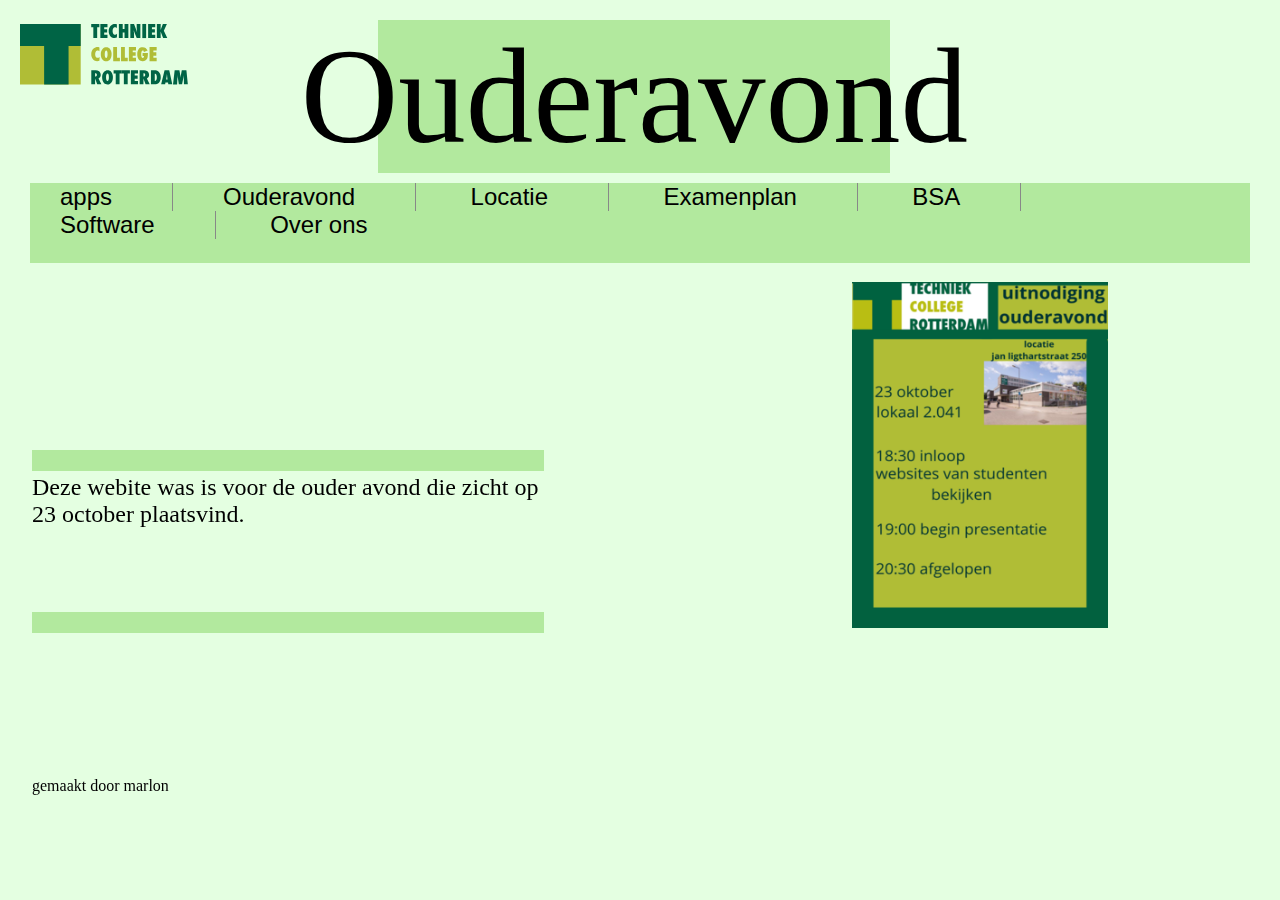
==== website-pages/index.html @ 1b77097a "bijna klaar" ====
<!DOCTYPE html>
<html lang="en">
<head>
    <meta charset="UTF-8">
    <link rel="showdown icon" type="x-logo" href="tcrlogoklein.png">
    <meta name="viewport" content="width=device-width, initial-scale=1.0">
    <title>Homepage</title>
    <link rel="stylesheet" href="opmaken.css">
</head>
<header><img src="/afbeeldingen/tcr-logo-a6a45f6beeaae69f30221d89d2a3e4ba1e2696114d5587459bf6a5dcf3603228.svg" class="logo" height="69" width="169"></header>
<body>

       <div class="green-sqaure">Ouderavond</div>
        <nav class="navbar">
        <div class="navdiv"></div>  
        <div class="nav-links">
          <ul>
            <li class="dropdown">
            <a href="#">apps</a>
            <ul class="dropdown-content">
            <li><a href="canvas.html">Canvas</a></li>
            <li><a href="Eduarte.html">eduarte</a></li>
            </ul>
            <li><a href="index.html">Ouderavond</a></li>
            <li><a href="Locatie-gids.html">Locatie</a></li>
            <li><a href="examenplan.html">Examenplan</a></li>
            <li><a href="BSA.html">BSA</a></li>
            <li><a href="software.html">Software</a></li>
            <li><a href="Over ons.html">Over ons</a></li>
           </ul>    
        </nav>
     </div>

     <div text-container>
     <img class="plaatje"  src="/afbeeldingen/uitnodiging_1_20.png" alt="canvas">
     <div class="textbar-top">
     <p>Deze webite was is voor de ouder avond die zicht op 23 october plaatsvind.</p>
     <div class="textbar-bottom">
     </div>

     <div class="footer">
     <footer>gemaakt door marlon</footer>
    </div>
</body>
</html>
---- website-pages/opmaken.css ----
body{
   background-color:#E4FFE1;
   margin: 20px;
}

.logo{
    float: left;
        
}

.nav-links {
    list-style: none;
    padding: 0;
    margin: 0;
}

.nav-links li {
    display: inline-block;
    
}

.nav-links li:not(:last-child) {
    border-right: 1px solid #888; 
    margin-right: 20px;
    padding-right: 20px;
    
}

.nav-links li a {
    color: black;
    font-size: 24px;
    text-decoration: none;
    display:flex;
}

.navbar{
    background:#B2E99E; 
    font-family: Arial, Helvetica, sans-serif;
    width: auto;
    height: 80px; 
    margin: 10px;
    
}

.navdiv {
    display: flex;
    align-items: center;
    justify-content: space-between;
}

li {
    list-style: none;
    display: inline-block;
    
}

li a {
    color: black;
    font-size: 20px;
    margin-right: 40px;
    margin-left: 30px;
    display: inline;
    justify-content: center;
}

.green-sqaure{
    display: flex;
    width: 40vw;  
    height: 17vh;
    background-color: #B2E99E;
    margin-left: 28vw;
    font-size: 15vh;
    align-items: center;
    justify-content: center;
}

.plaatje{
    width: 20VW;
    height: 27vw;
    margin-top: 1vh;
    margin-left: 65vw ;
}

.canvas-foto{
    margin-bottom: 10px;
}

.eduarte-foto{
    width: 28vw;
    margin-top: 5vh;
    justify-content: center;
}
.textbar-top-eduarte{
    width: 40vw;
    height: 2.3vh;
    background-color: #B2E99E;
    position: fixed;
    top: 0;
    left: 0;
    margin-top: 40vh;
    margin-left: 40rem;
}

.eduarte-text{
    font-size: xx-large ;
}

.textbar-top{
    width: 40vw;
    height: 2.3vh;
    background-color: #B2E99E;
    position: fixed;
    top: 0;
    left: 0;
    margin-top: 50vh;
    margin-left: 2rem;
}
.textbar-top-canvas{
    width: 40vw;
    height: 2.3vh;
    background-color: #B2E99E;
    position: fixed;
    top: 0;
    left: 0;
    margin-top: 49vh;
    margin-left: 40rem;
}

.text-container{
    display: flex;
    text-align: center;
    max-height: fit-content;
    max-width: fit-content;
}

p{
    font-size: x-large;
}


.textbar-bottom{
    width: 40vw;
    height: 2.3vh;
    background-color: #B2E99E;
    position: fixed;
    top: 0;
    left: 0;
    margin-top: 68vh;
    margin-left: 2rem;
    }

    .textbar-bottom-canvas{
    float: right;
    width: 40vw;
    height: 2.3vh;
    background-color: #B2E99E;
    position: fixed;
    top: 0;
    left: 0;
    margin-top: 68vh;
    margin-left: 40rem;
    }

    .textbar-bottom-eduarte{
    float: right;
    width: 40vw;
    height: 2.3vh;
    background-color: #B2E99E;
    position: fixed;
    top: 0;
    left: 0;
    margin-top: 77vh;
    margin-left:40rem;

    }
    nav ul {
        list-style: none;
        margin: 0;
        padding: 0;
        background-color: #B2E99E;
    }
    
    nav ul li {
        display: inline;
        margin-right: 20px;
    }
    
    nav ul li a {
        text-decoration: none;
        color: #000000;
    }
    
    .dropdown {
        position: relative; 
    }
    
    .dropdown-content {
        display: none;
        position: absolute;
        top: 100%;
        left: 0;
        background-color: #B2E99E;
        text-align: center;
    }
    
    .dropdown:hover .dropdown-content {
        display: block;
    }
    
    .dropdown-content li {
        display: block;
        padding: 10px;
    }
    
    .dropdown-content li a {
        color: #000000;
        text-decoration: none;
    }
    
    .nav li:hover .dropdown-content {
        display: block;
    }

.footer{
    margin-top: 225px;
    float: left
}
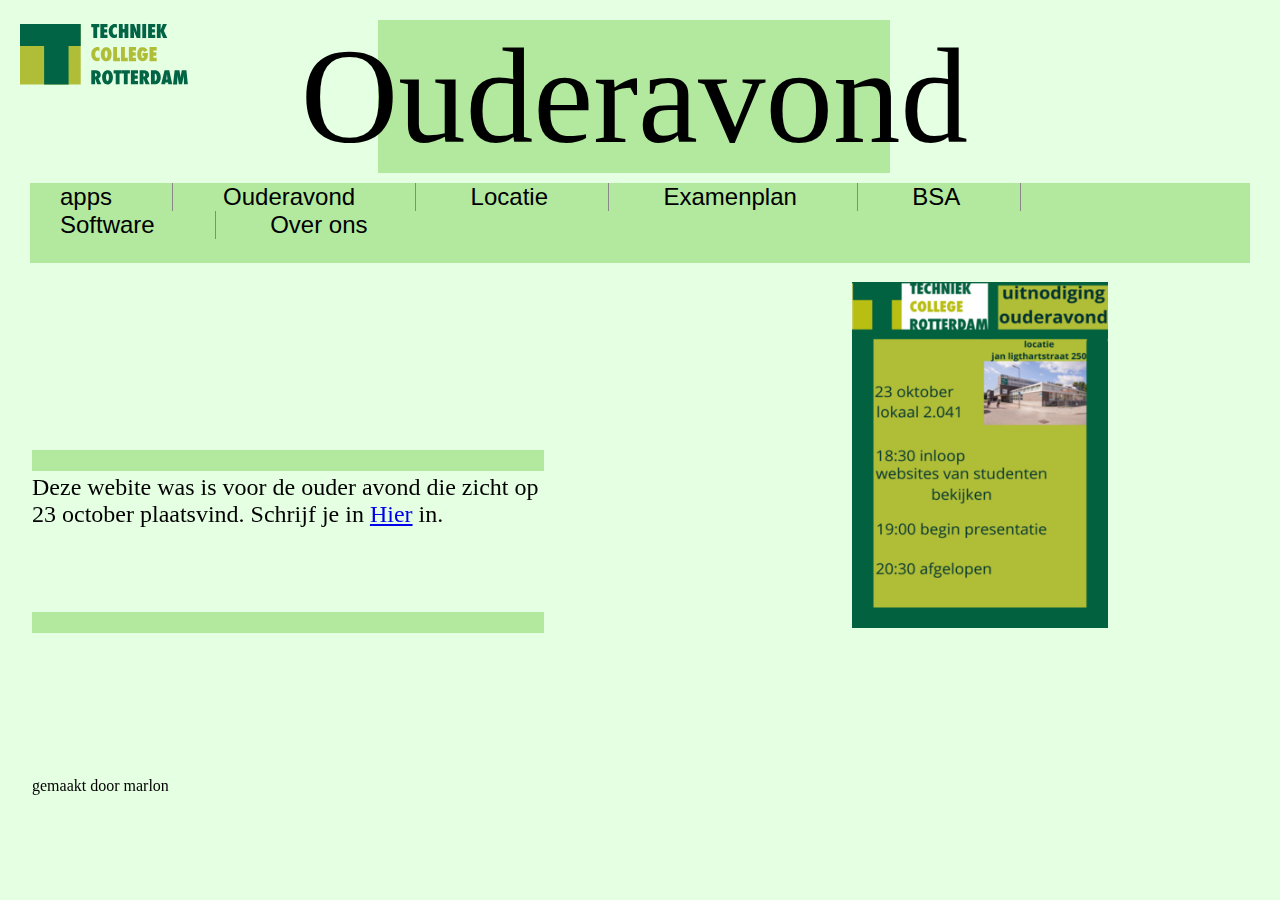
==== commit 1f1210ae: "5 paginas af en alles alleen moeten doen" ====
--- a/website-pages/index.html
+++ b/website-pages/index.html
@@ -34,7 +34,9 @@
      <div text-container>
      <img class="plaatje"  src="/afbeeldingen/uitnodiging_1_20.png" alt="canvas">
      <div class="textbar-top">
-     <p>Deze webite was is voor de ouder avond die zicht op 23 october plaatsvind.</p>
+     <p>Deze webite was is voor de ouder avond die zicht op 23 october plaatsvind.
+        Schrijf je in <a href="Formulier.html">Hier</a> in.
+     </p>
      <div class="textbar-bottom">
      </div>
 
--- a/website-pages/opmaken.css
+++ b/website-pages/opmaken.css
@@ -224,4 +224,31 @@
 .footer{
     margin-top: 225px;
     float: left
-}+}
+
+.login-container {
+    max-width: 300px;
+    margin: 0 auto;
+    padding: 20px;
+    background-color: #fff;
+    border-radius: 5px;
+    box-shadow: 0px 0px 5px 0px #888;
+}
+.login-container h2 {
+    text-align: center;
+}
+.login-form {
+    margin-top: 20px;
+}
+.login-form label,
+.login-form input {
+    display: block;
+    width: 100%;
+    margin-bottom: 10px;
+}
+.login-form input[type="text"],
+.login-form input[type="password"] {
+    padding: 10px;
+    border: 1px solid #ccc;
+    border-radius: 5px;
+}
